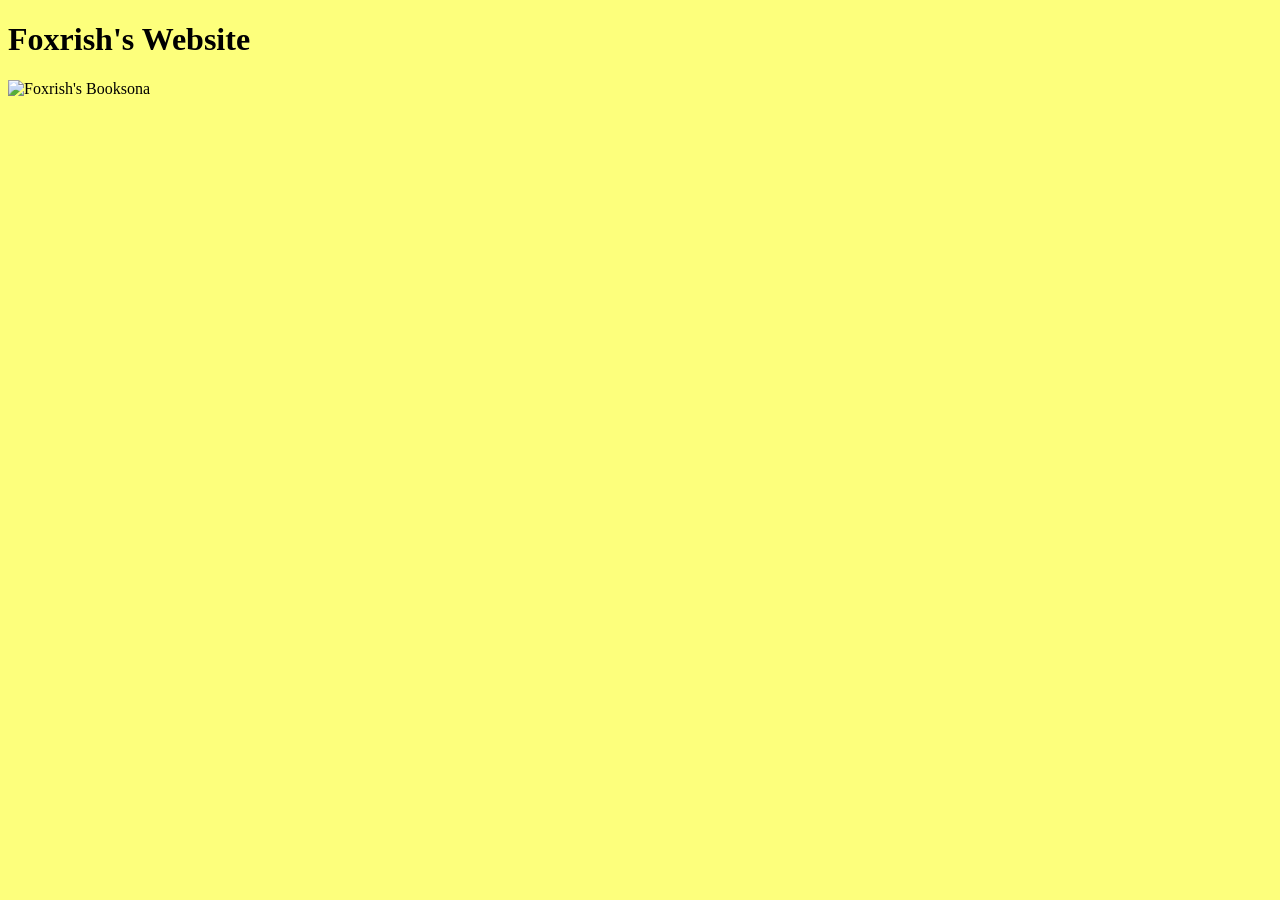
==== index.html @ f179dae7 "Update index.html" ====
<!DOCTYPE html>
<html>
  <head>
    <title>Home</title>
  </head>
  <body style="background-color: #fdff7c; font-family: 'Arial Black';">
    <h1>Foxrish's Website</h1>
    <img src="https://files.catbox.moe/gfb4zb.png" alt="Foxrish's Booksona" width="150" height="150">
  </body>
</html>
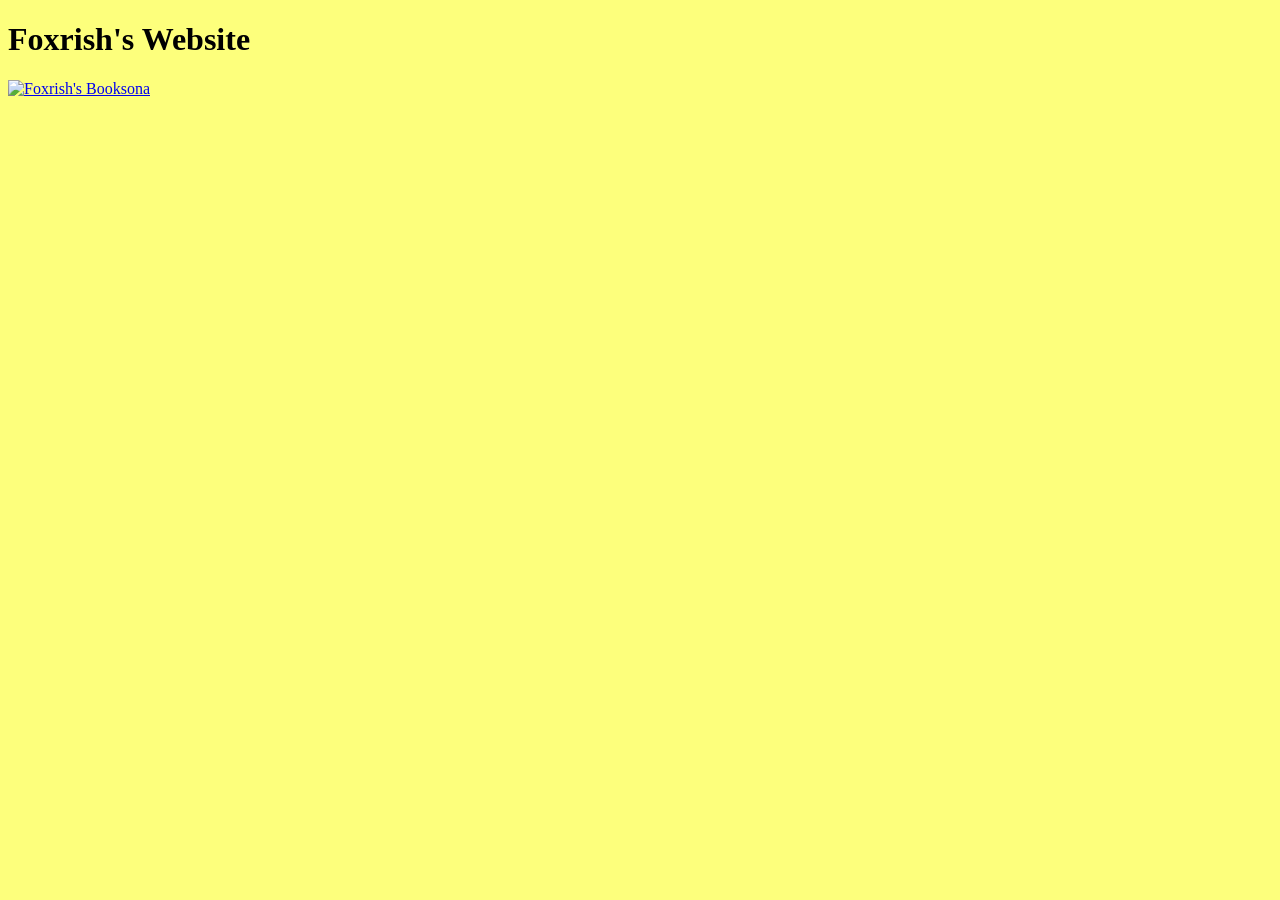
==== commit a8d0c6dd: "Update index.html" ====
--- a/index.html
+++ b/index.html
@@ -5,6 +5,7 @@
   </head>
   <body style="background-color: #fdff7c; font-family: 'Arial Black';">
     <h1>Foxrish's Website</h1>
+    <a href="Inside.html">
     <img src="https://files.catbox.moe/gfb4zb.png" alt="Foxrish's Booksona" width="150" height="150">
   </body>
 </html>
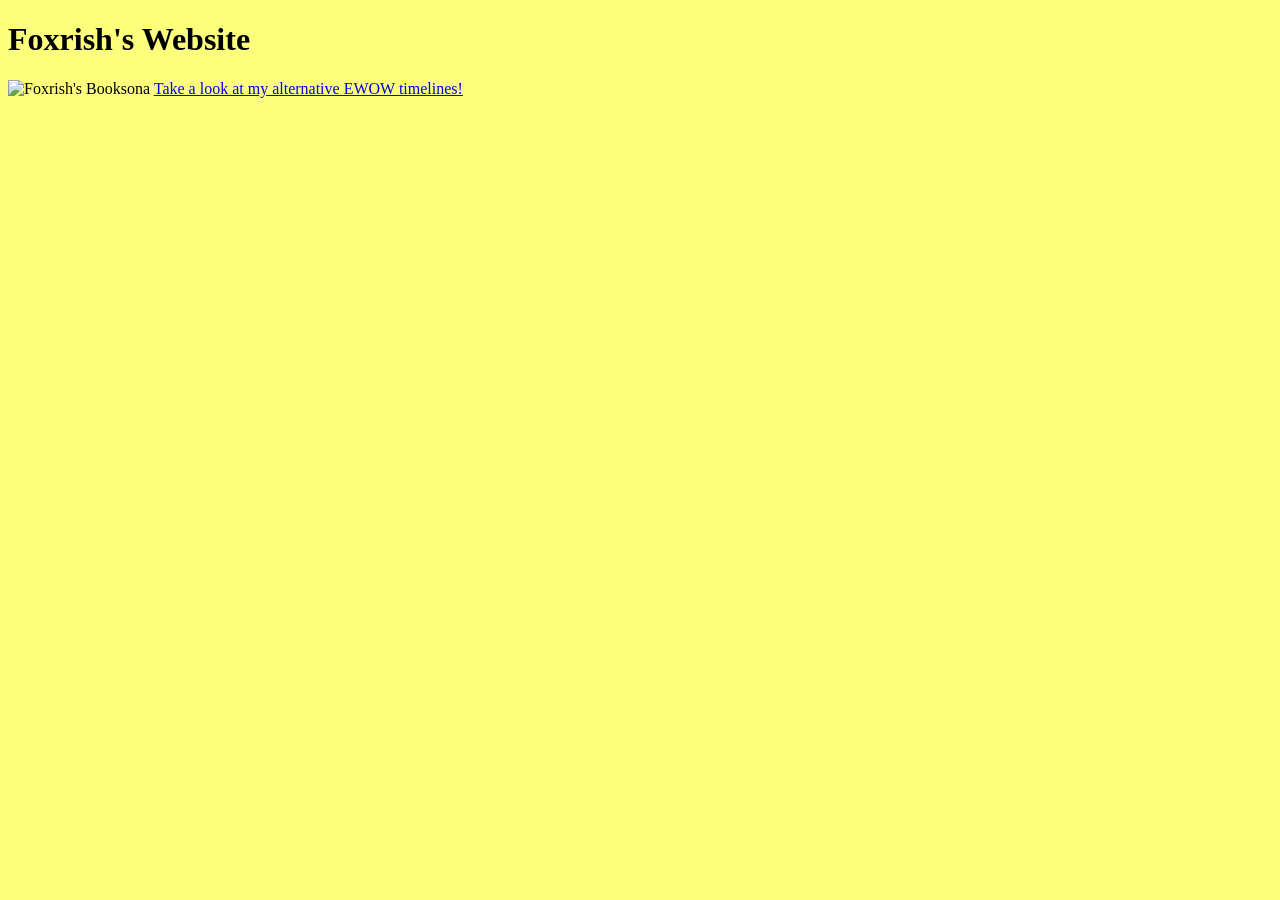
==== commit 1c5bc9d0: "Update index.html" ====
--- a/index.html
+++ b/index.html
@@ -5,7 +5,7 @@
   </head>
   <body style="background-color: #fdff7c; font-family: 'Arial Black';">
     <h1>Foxrish's Website</h1>
-    <a href="Inside.html">
     <img src="https://files.catbox.moe/gfb4zb.png" alt="Foxrish's Booksona" width="150" height="150">
+    <a href="Inside.html">Take a look at my alternative EWOW timelines!<a/>
   </body>
 </html>
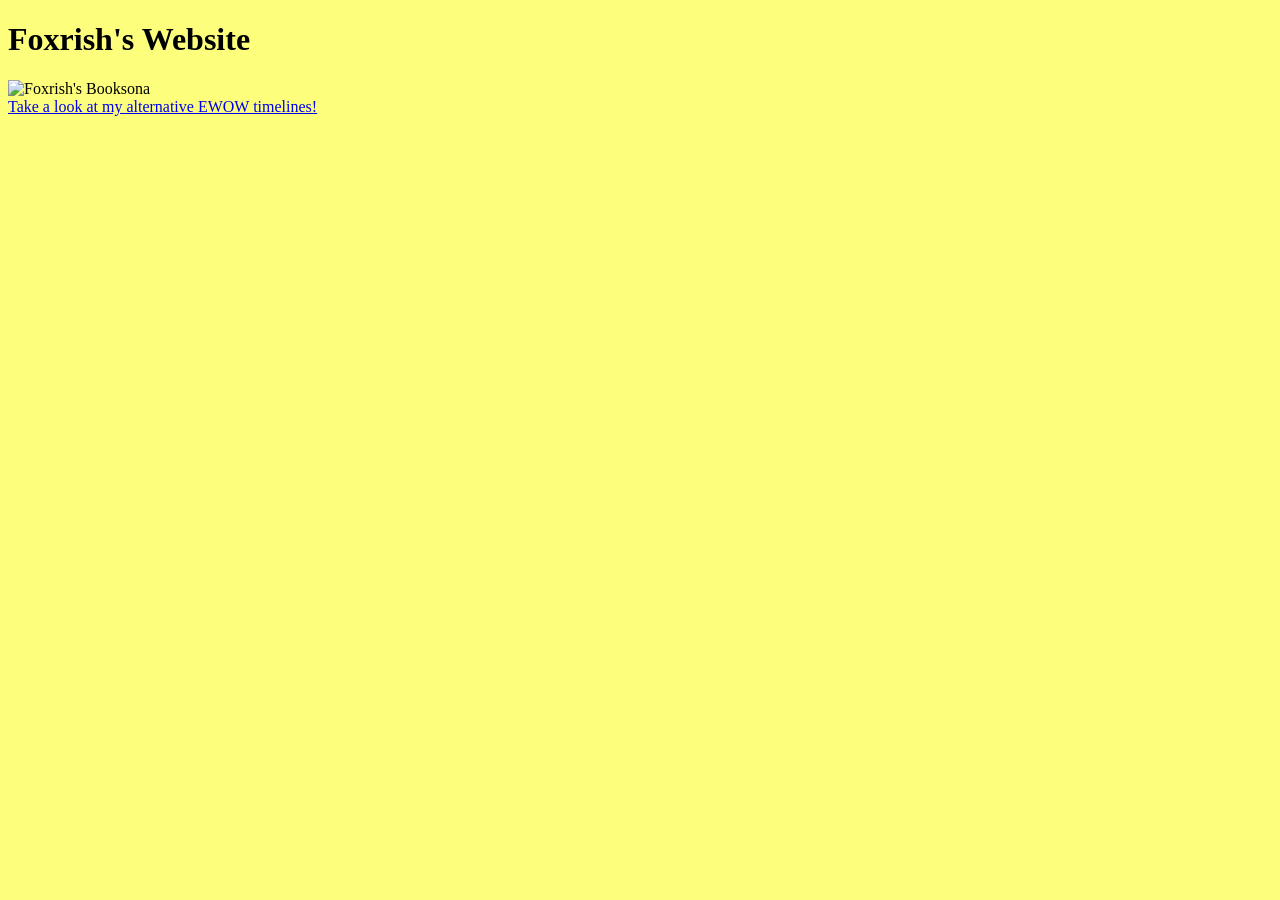
==== commit 0244a419: "Update index.html" ====
--- a/index.html
+++ b/index.html
@@ -6,6 +6,7 @@
   <body style="background-color: #fdff7c; font-family: 'Arial Black';">
     <h1>Foxrish's Website</h1>
     <img src="https://files.catbox.moe/gfb4zb.png" alt="Foxrish's Booksona" width="150" height="150">
+    <br>
     <a href="Inside.html">Take a look at my alternative EWOW timelines!<a/>
   </body>
 </html>
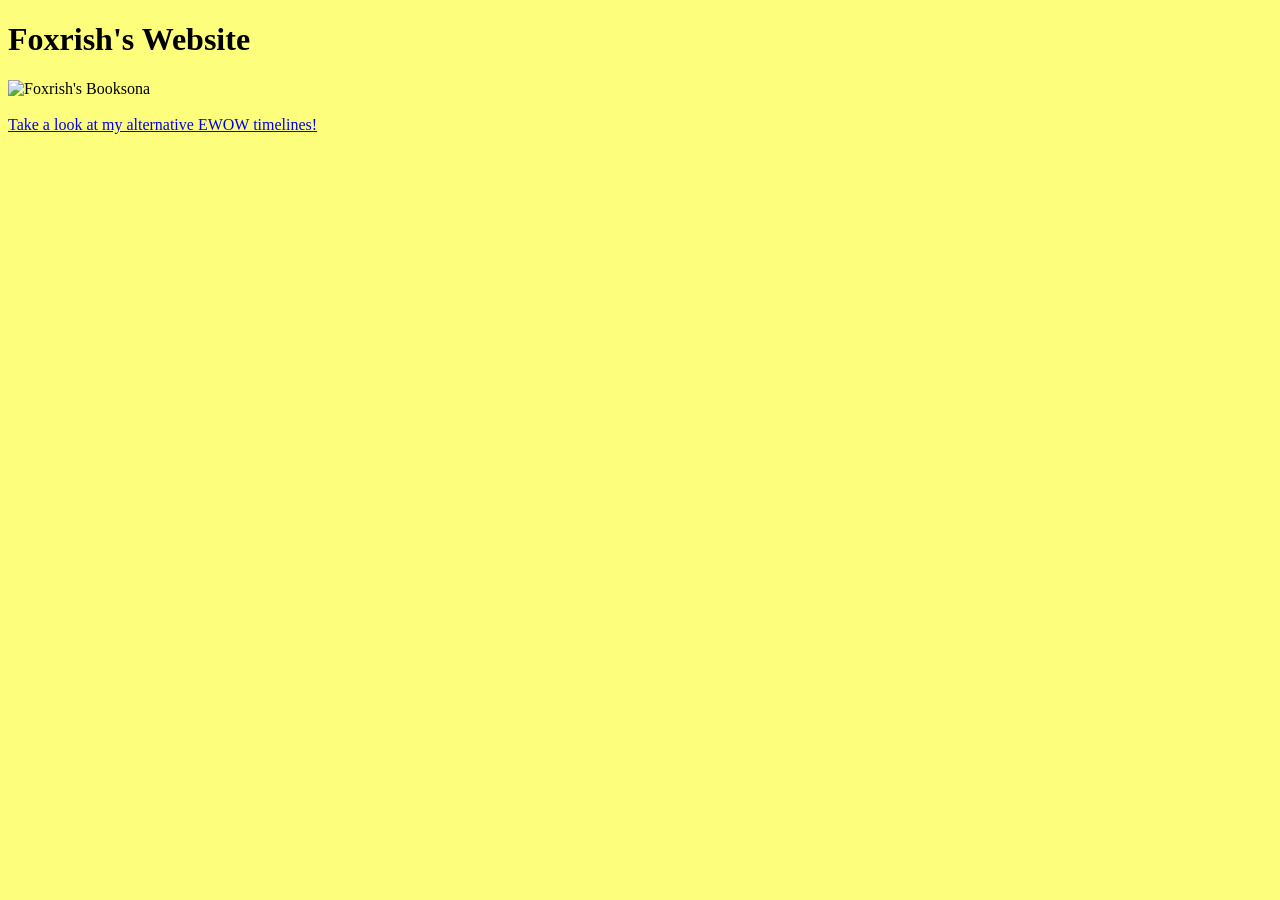
==== commit d5f32622: "Update index.html" ====
--- a/index.html
+++ b/index.html
@@ -7,6 +7,7 @@
     <h1>Foxrish's Website</h1>
     <img src="https://files.catbox.moe/gfb4zb.png" alt="Foxrish's Booksona" width="150" height="150">
     <br>
-    <a href="Inside.html">Take a look at my alternative EWOW timelines!<a/>
+    <br>
+    <a href="Timelines.html">Take a look at my alternative EWOW timelines!<a/>
   </body>
 </html>
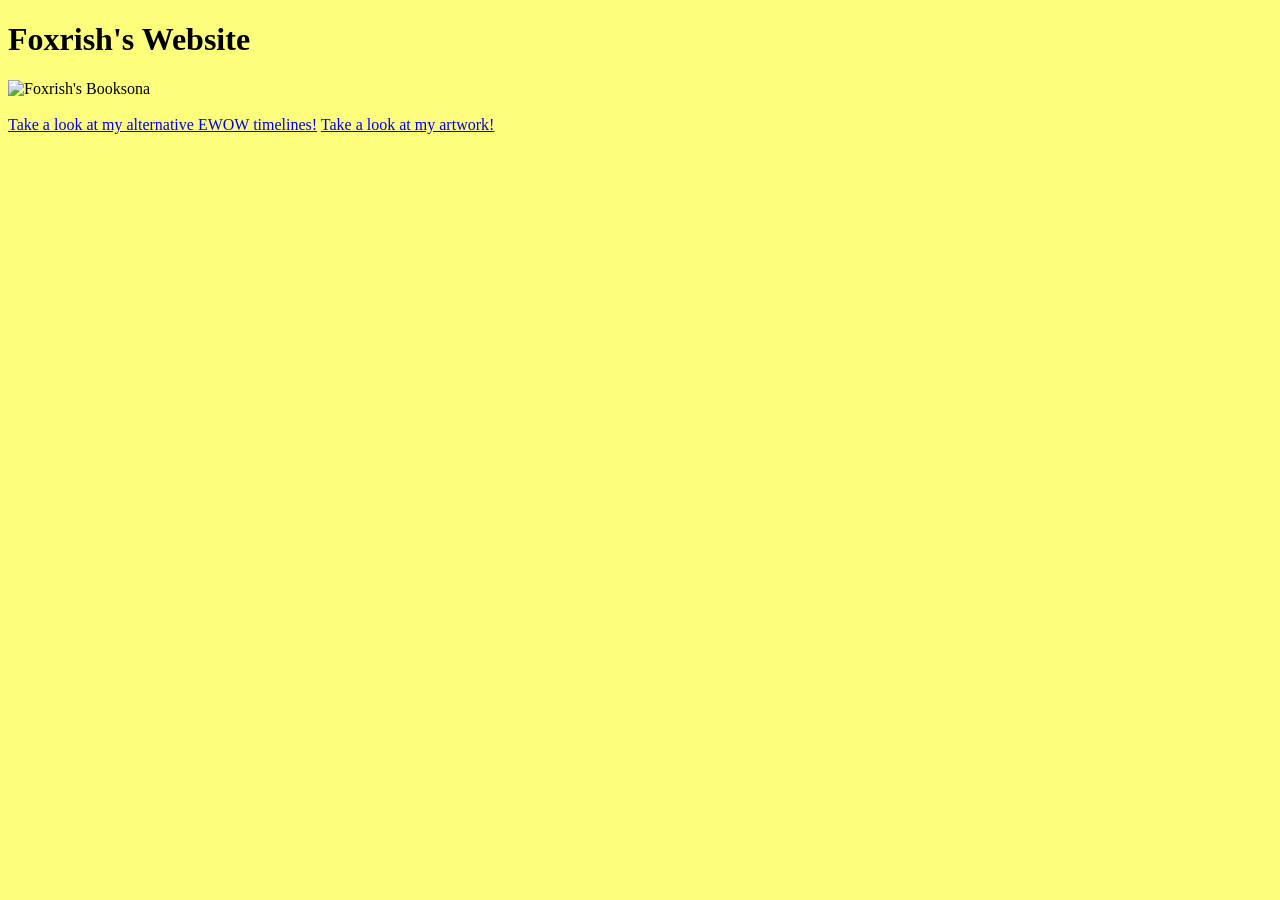
==== commit 1d19cc96: "Update index.html" ====
--- a/index.html
+++ b/index.html
@@ -9,5 +9,6 @@
     <br>
     <br>
     <a href="Timelines.html">Take a look at my alternative EWOW timelines!<a/>
+    <a href="Artwork.html">Take a look at my artwork!<a/>
   </body>
 </html>
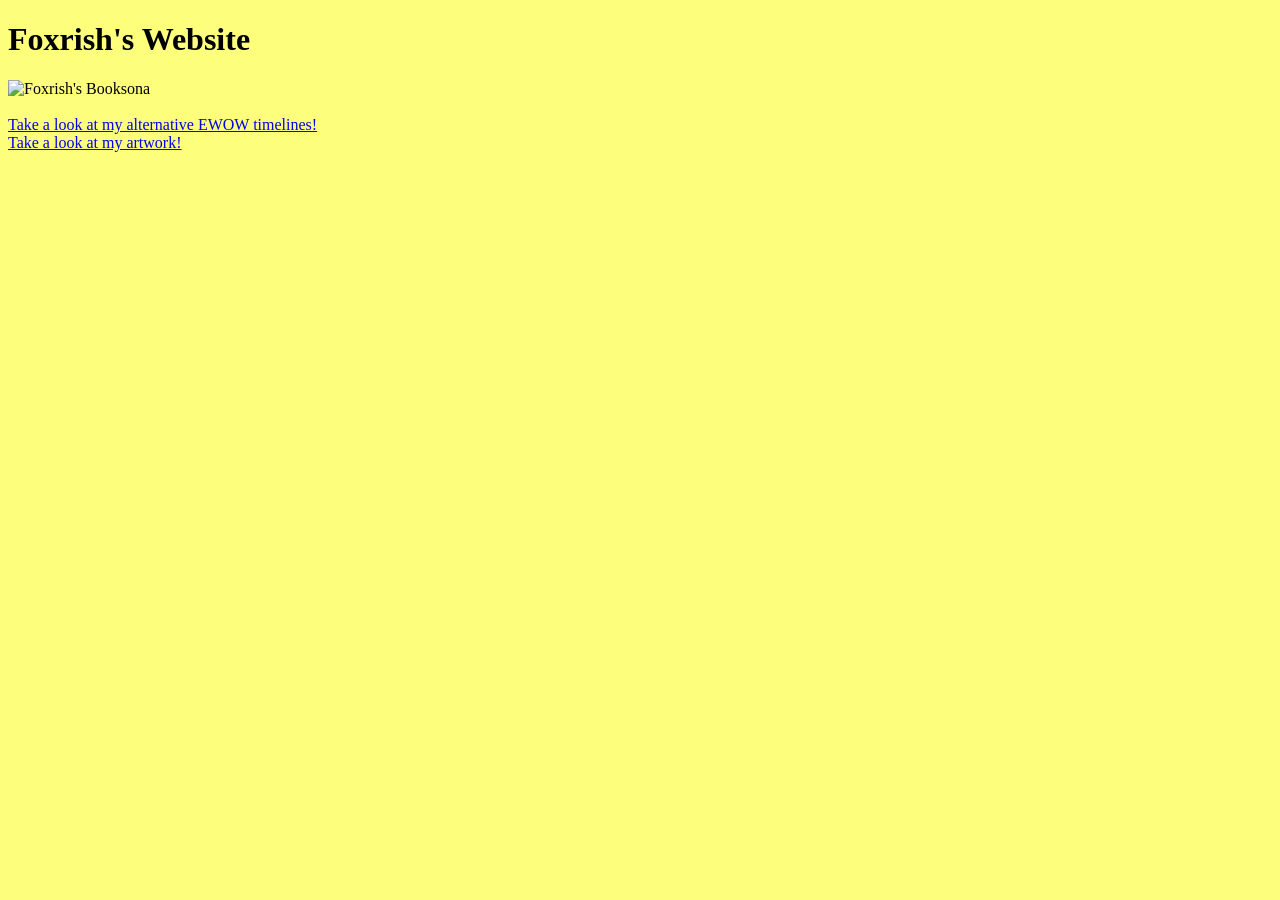
==== commit a539c63f: "Update index.html" ====
--- a/index.html
+++ b/index.html
@@ -9,6 +9,7 @@
     <br>
     <br>
     <a href="Timelines.html">Take a look at my alternative EWOW timelines!<a/>
+    <br>
     <a href="Artwork.html">Take a look at my artwork!<a/>
   </body>
 </html>
